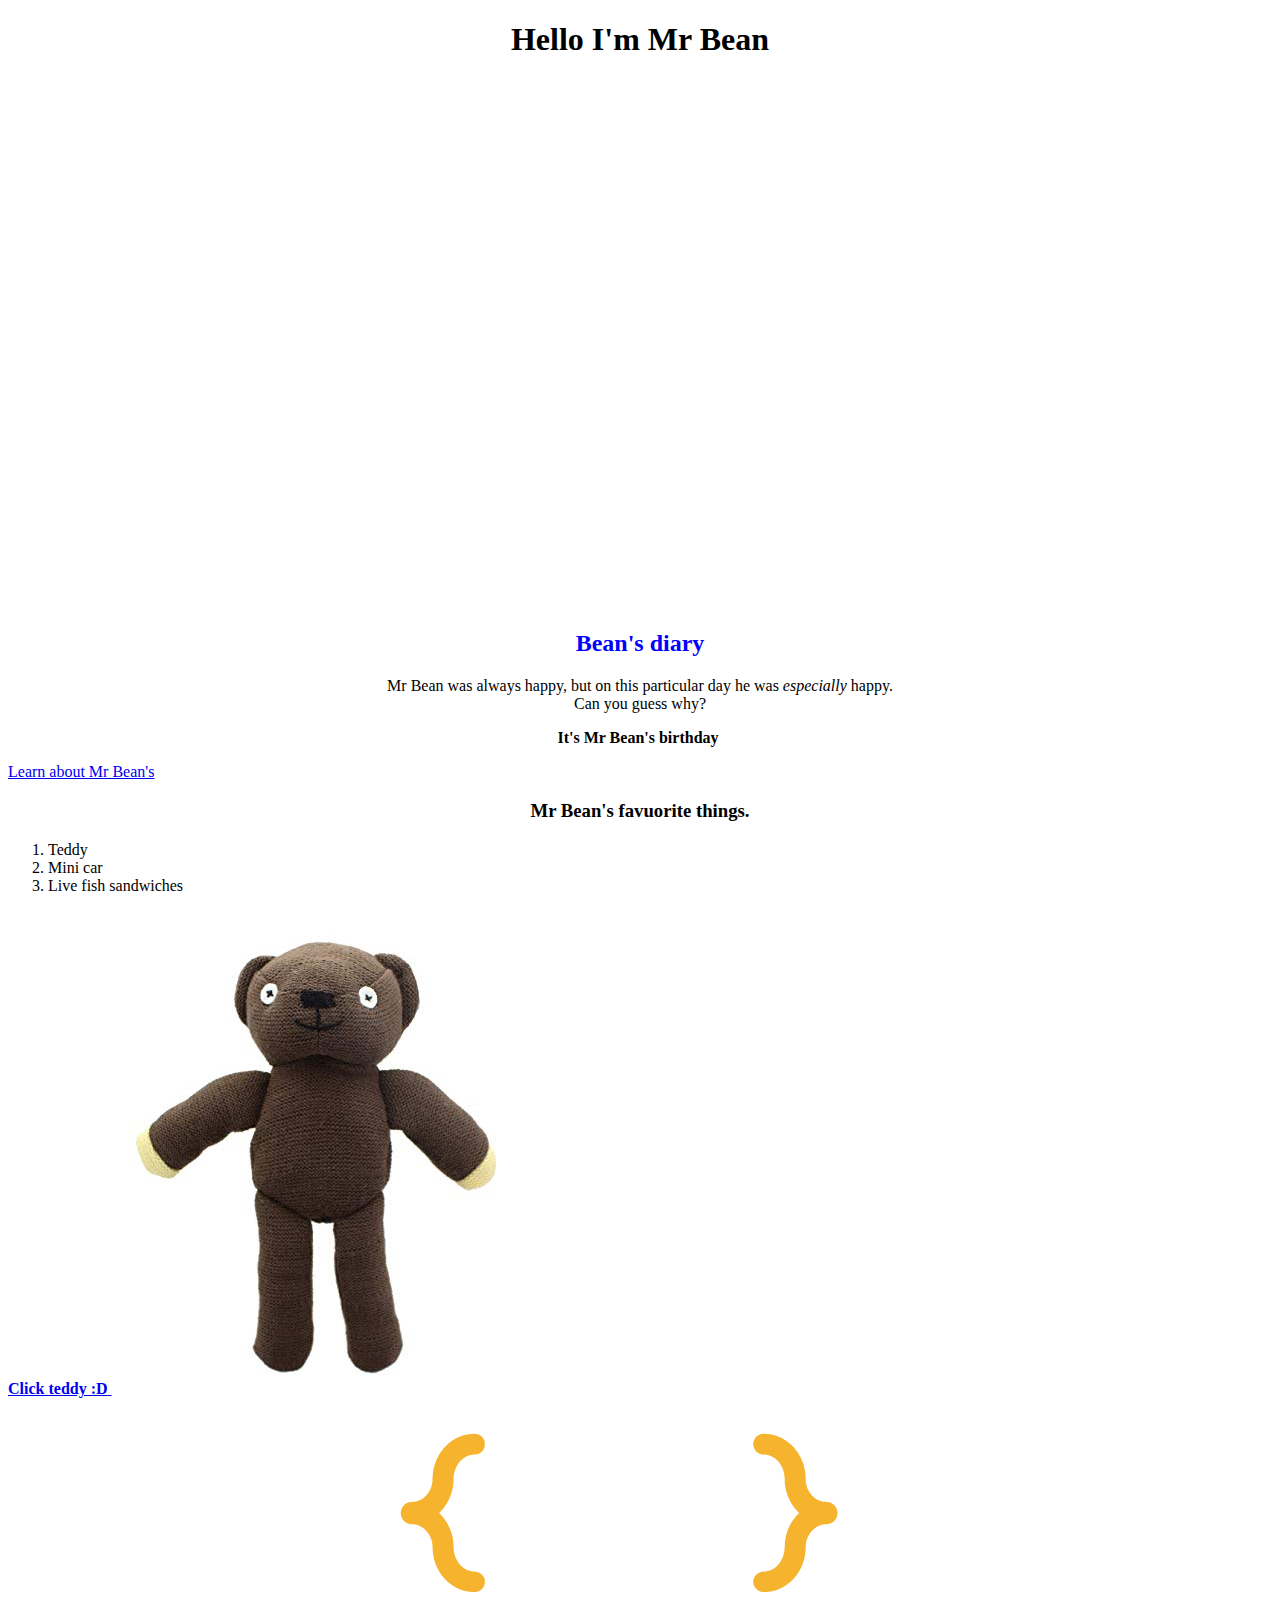
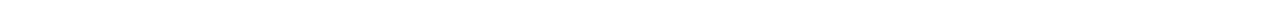
==== index.html @ 6761cca5 "updated site v.01" ====
<!DOCTYPE html>
<html lang="en">
<head>
    <meta charset="UTF-8">
    <link rel="stylesheet" href="main.css">
    <title>Mr Bean</title>
</head>
<body>
  <h1 align="center" >Hello I'm Mr Bean</h1>  
<div class="videoWrapper">
    <iframe width="560" height="315" src="https://www.youtube.com/embed/r6kgJxioHu8?rel=0&amp;showinfo=0" frameborder="0" allow="autoplay; encrypted-media" allowfullscreen></iframe>
</div>
    <h2 align="center" >Bean's diary</h1>
    <div>
        <P align="center">Mr Bean was always happy, but on this particular day he was <em>especially</em> happy. <br>
      Can you guess why?
            </P>
    </div>

    <div>
        <p align="center"><strong>It's Mr Bean's birthday</strong> <img src="https://media.giphy.com/media/s05af72MALT9K/giphy.gif" alt=""></p>
    </div>
<a href="https://en.wikipedia.org/wiki/Mr._Bean_(character)" target="_blank">Learn about Mr Bean's</a>
    <div>
        <h3 align="center" >Mr Bean's favuorite things.</h3>
        <ol>
            <li>Teddy</li>
            <li>Mini car</li>
            <li>Live fish sandwiches</li>
        </ol>
    </div>

    <div>
        
    </div>
        <a href="https://www.youtube.com/watch?v=rOrDCpAv-sM" target="_blank" rel="noopener noreferrer">
            <strong>Click teddy :D</strong> <img src="images/teddy.jpg" alt="Teddy"></a>
    <div>
        <img src="https://www.capitalfm.co.ke/lifestyle/files/2018/10/web-mr-bean-atkinson-bbc-uk.jpg" alt="">
    </div>

    <div align="center" class="Logo"><img src="images/CN bean.png" alt="Code Nation" id="logo" data-height-percentage="60" data-actual-width="500" data-actual-height="194"></div>

</body>
</html>
---- main.css ----
.videoWrapper {
    position: relative;
    padding-bottom: 40%; /* 16:9 */
    padding-top: 25px;
    height: 0;
}
.videoWrapper iframe {
    position: absolute;
    top: 0;
    left: 0;
    width: 100%;
    height: 100%;
}
h2 {
    
    color: blue
    
}

.logo {
    color: black
}
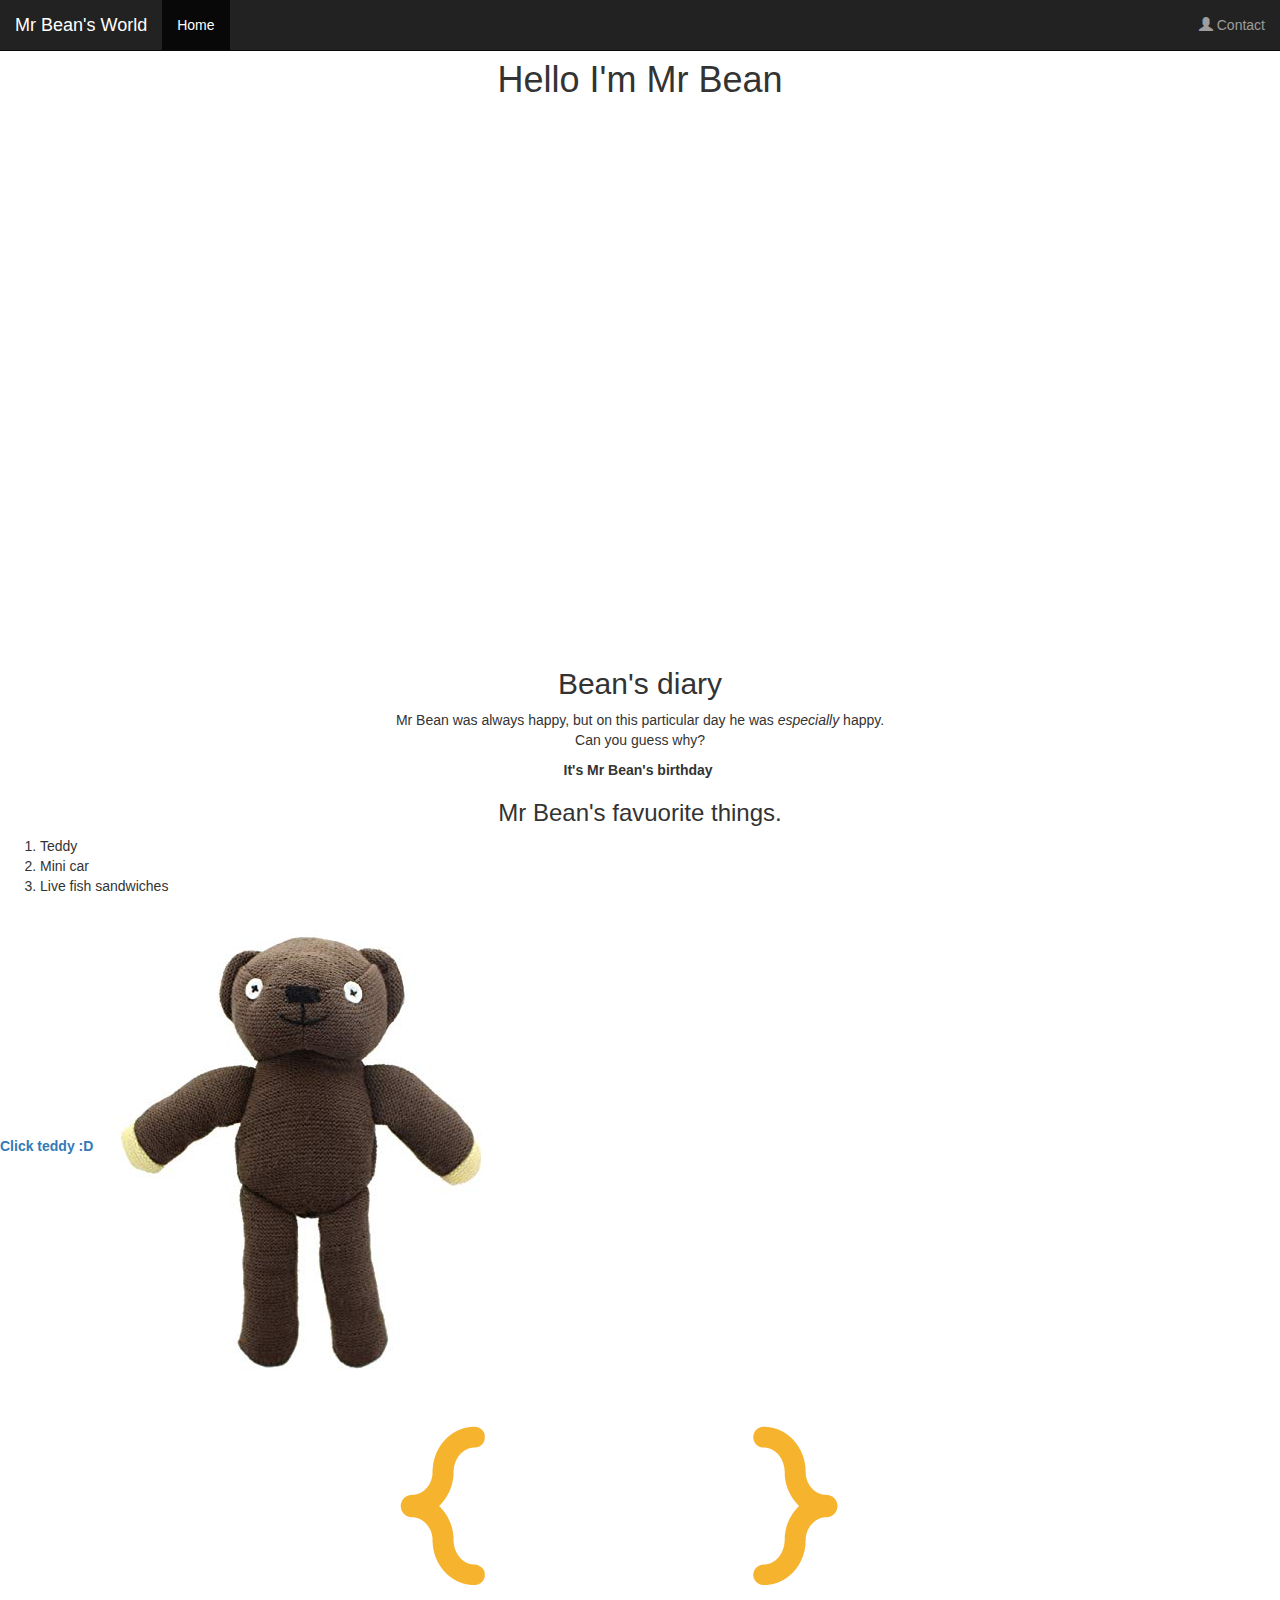
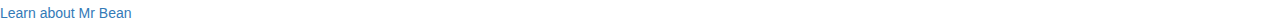
==== commit a6319b4a: "added bootstrap" ====
--- a/index.html
+++ b/index.html
@@ -3,9 +3,30 @@
 <head>
     <meta charset="UTF-8">
     <link rel="stylesheet" href="main.css">
+    <link rel="stylesheet" href="https://maxcdn.bootstrapcdn.com/bootstrap/3.3.7/css/bootstrap.min.css">
+  <script src="https://ajax.googleapis.com/ajax/libs/jquery/3.3.1/jquery.min.js"></script>
+  <script src="https://maxcdn.bootstrapcdn.com/bootstrap/3.3.7/js/bootstrap.min.js"></script>
     <title>Mr Bean</title>
 </head>
 <body>
+
+    <div>
+            <nav class="navbar navbar-inverse navbar-fixed-top">
+                    <div class="container-fluid">
+                      <div class="navbar-header">
+                        <a class="navbar-brand" href="#">Mr Bean's World</a>
+                      </div>
+                      <ul class="nav navbar-nav">
+                        <li class="active"><a href="index.html">Home</a></li>
+                      </ul>
+                      <ul class="nav navbar-nav navbar-right">
+                            <li><a href="conctact.html"><span class="glyphicon glyphicon-user"></span> Contact</a></li>
+                          </ul>
+                    </div>
+                  </nav>
+    </div>
+<br>
+<br>
   <h1 align="center" >Hello I'm Mr Bean</h1>  
 <div class="videoWrapper">
     <iframe width="560" height="315" src="https://www.youtube.com/embed/r6kgJxioHu8?rel=0&amp;showinfo=0" frameborder="0" allow="autoplay; encrypted-media" allowfullscreen></iframe>
@@ -19,9 +40,7 @@
 
     <div>
         <p align="center"><strong>It's Mr Bean's birthday</strong> <img src="https://media.giphy.com/media/s05af72MALT9K/giphy.gif" alt=""></p>
-    </div>
-<a href="https://en.wikipedia.org/wiki/Mr._Bean_(character)" target="_blank">Learn about Mr Bean's</a>
-    <div>
+
         <h3 align="center" >Mr Bean's favuorite things.</h3>
         <ol>
             <li>Teddy</li>
@@ -41,5 +60,9 @@
 
     <div align="center" class="Logo"><img src="images/CN bean.png" alt="Code Nation" id="logo" data-height-percentage="60" data-actual-width="500" data-actual-height="194"></div>
 
+    </div align="center" class="container-3">
+        <a href="https://en.wikipedia.org/wiki/Mr._Bean_(character)" target="_blank">Learn about Mr Bean</a>
+    <div>
+
 </body>
 </html>--- a/main.css
+++ b/main.css
@@ -12,6 +12,13 @@
     width: 100%;
     height: 100%;
 }
+
+.container-3 {
+    
+    align-content: center;
+    border: 3px solid green;
+}
+
 h2 {
     
     color: blue
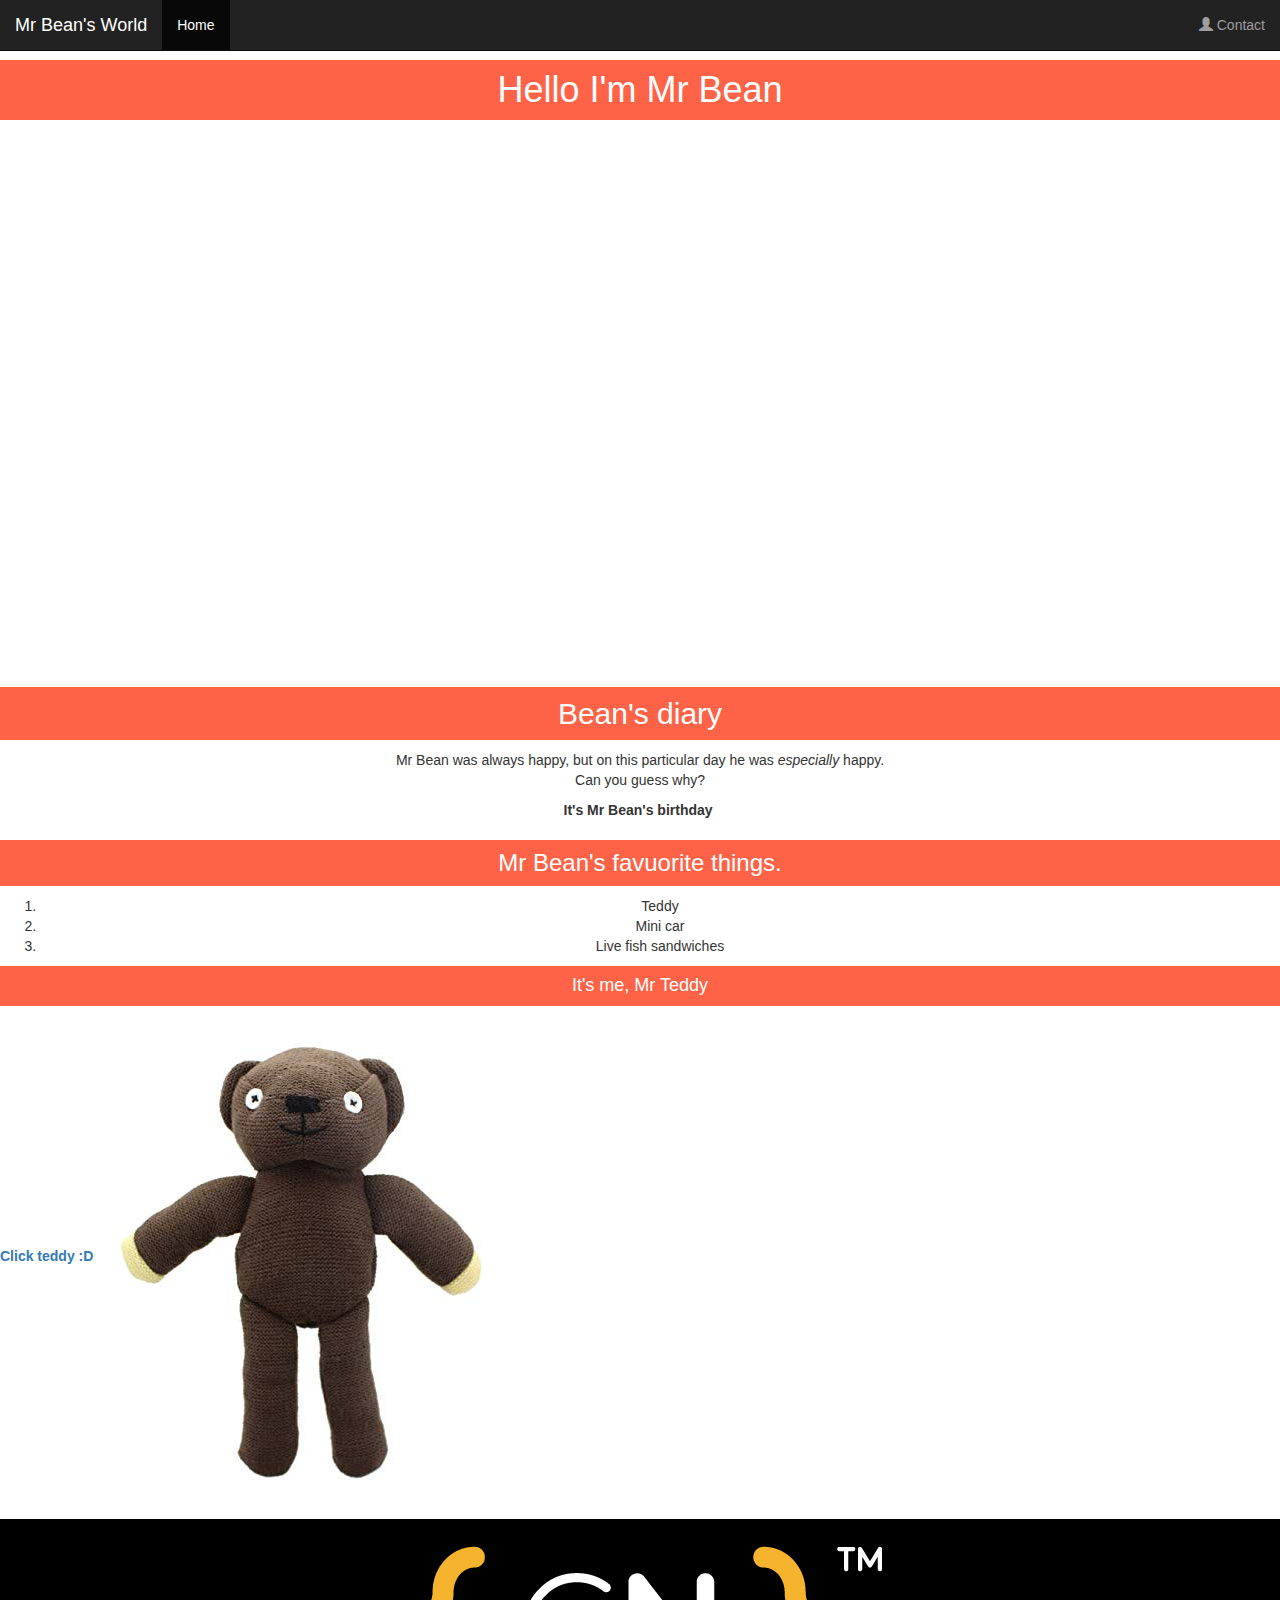
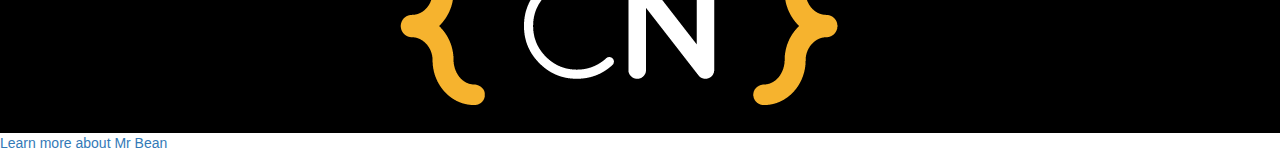
==== commit f6eab251: "updated mr bean" ====
--- a/index.html
+++ b/index.html
@@ -20,18 +20,18 @@
                         <li class="active"><a href="index.html">Home</a></li>
                       </ul>
                       <ul class="nav navbar-nav navbar-right">
-                            <li><a href="conctact.html"><span class="glyphicon glyphicon-user"></span> Contact</a></li>
+                            <li><a href="contact.html"><span class="glyphicon glyphicon-user"></span> Contact</a></li>
                           </ul>
                     </div>
                   </nav>
     </div>
 <br>
 <br>
-  <h1 align="center" >Hello I'm Mr Bean</h1>  
+  <h1 class="lists"  align="center" >Hello I'm Mr Bean</h1>  
 <div class="videoWrapper">
     <iframe width="560" height="315" src="https://www.youtube.com/embed/r6kgJxioHu8?rel=0&amp;showinfo=0" frameborder="0" allow="autoplay; encrypted-media" allowfullscreen></iframe>
 </div>
-    <h2 align="center" >Bean's diary</h1>
+    <h2 class="lists" align="center" >Bean's diary</h1>
     <div>
         <P align="center">Mr Bean was always happy, but on this particular day he was <em>especially</em> happy. <br>
       Can you guess why?
@@ -41,27 +41,33 @@
     <div>
         <p align="center"><strong>It's Mr Bean's birthday</strong> <img src="https://media.giphy.com/media/s05af72MALT9K/giphy.gif" alt=""></p>
 
-        <h3 align="center" >Mr Bean's favuorite things.</h3>
+        <h3 class="lists" align="center" >Mr Bean's favuorite things.</h3>
         <ol>
-            <li>Teddy</li>
-            <li>Mini car</li>
-            <li>Live fish sandwiches</li>
+            <li align="center" >Teddy</li>
+            <li align="center" >Mini car</li>
+            <li align="center" >Live fish sandwiches</li>
         </ol>
     </div>
 
     <div>
         
-    </div>
+        <div>
+            <h4 class="lists" align="center">It's me, Mr Teddy</h4>
+        </div>
+
+    </div class="teddybear" align="right">
         <a href="https://www.youtube.com/watch?v=rOrDCpAv-sM" target="_blank" rel="noopener noreferrer">
             <strong>Click teddy :D</strong> <img src="images/teddy.jpg" alt="Teddy"></a>
-    <div>
+    <div class="bigPicture">
         <img src="https://www.capitalfm.co.ke/lifestyle/files/2018/10/web-mr-bean-atkinson-bbc-uk.jpg" alt="">
     </div>
 
-    <div align="center" class="Logo"><img src="images/CN bean.png" alt="Code Nation" id="logo" data-height-percentage="60" data-actual-width="500" data-actual-height="194"></div>
+    <div align="center" class="Logo">
+        <img src="images/CN bean.png" alt="Code Nation" id="logo" data-height-percentage="60" data-actual-width="500" data-actual-height="194">
+    </div>
 
     </div align="center" class="container-3">
-        <a href="https://en.wikipedia.org/wiki/Mr._Bean_(character)" target="_blank">Learn about Mr Bean</a>
+        <a href="https://en.wikipedia.org/wiki/Mr._Bean_(character)" target="_blank">Learn more about Mr Bean</a>
     <div>
 
 </body>
--- a/main.css
+++ b/main.css
@@ -1,4 +1,4 @@
-
+    
 .videoWrapper {
     position: relative;
     padding-bottom: 40%; /* 16:9 */
@@ -12,19 +12,35 @@
     width: 100%;
     height: 100%;
 }
-
-.container-3 {
-    
-    align-content: center;
-    border: 3px solid green;
-}
-
 h2 {
     
     color: blue
     
 }
 
-.logo {
-    color: black
+.lists {
+    align-self: center
+}
+
+.lists {
+    background-color: tomato;
+    color: white;
+    padding: 10px;
+} 
+
+.teddybear {
+    align: center;
+    background-color: black;
+    color: blue;
+    padding: 10px
+}
+
+.Logo {
+    background-color: black;
+    color: blue;
+    padding: 10px
+}
+
+.bigPicture {
+    position: relative;
 }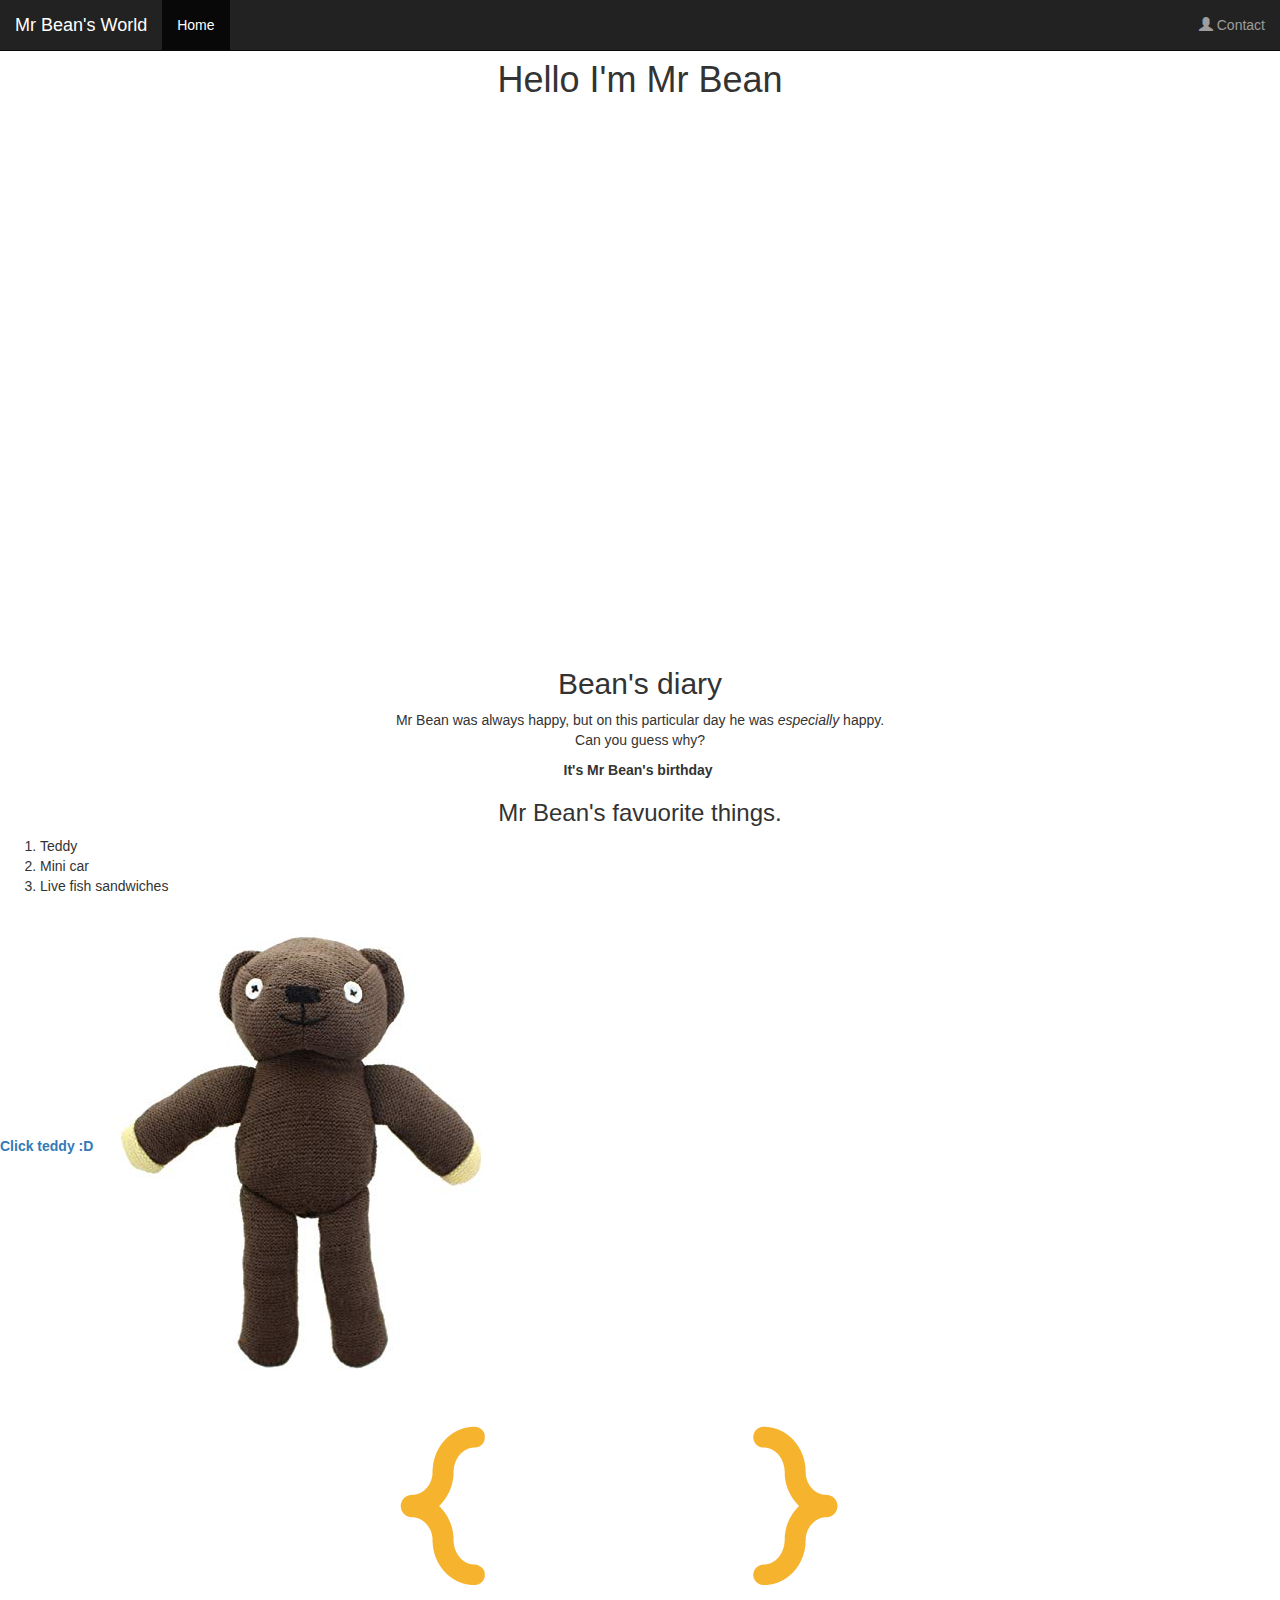
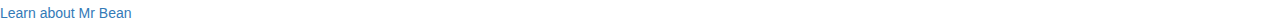
==== commit deaa84af: "V0.1" ====
--- a/index.html
+++ b/index.html
@@ -20,18 +20,18 @@
                         <li class="active"><a href="index.html">Home</a></li>
                       </ul>
                       <ul class="nav navbar-nav navbar-right">
-                            <li><a href="contact.html"><span class="glyphicon glyphicon-user"></span> Contact</a></li>
+                            <li><a href="conctact.html"><span class="glyphicon glyphicon-user"></span> Contact</a></li>
                           </ul>
                     </div>
                   </nav>
     </div>
 <br>
 <br>
-  <h1 class="lists"  align="center" >Hello I'm Mr Bean</h1>  
+  <h1 align="center" >Hello I'm Mr Bean</h1>  
 <div class="videoWrapper">
     <iframe width="560" height="315" src="https://www.youtube.com/embed/r6kgJxioHu8?rel=0&amp;showinfo=0" frameborder="0" allow="autoplay; encrypted-media" allowfullscreen></iframe>
 </div>
-    <h2 class="lists" align="center" >Bean's diary</h1>
+    <h2 align="center" >Bean's diary</h1>
     <div>
         <P align="center">Mr Bean was always happy, but on this particular day he was <em>especially</em> happy. <br>
       Can you guess why?
@@ -41,34 +41,29 @@
     <div>
         <p align="center"><strong>It's Mr Bean's birthday</strong> <img src="https://media.giphy.com/media/s05af72MALT9K/giphy.gif" alt=""></p>
 
-        <h3 class="lists" align="center" >Mr Bean's favuorite things.</h3>
+        <h3 align="center" >Mr Bean's favuorite things.</h3>
         <ol>
-            <li align="center" >Teddy</li>
-            <li align="center" >Mini car</li>
-            <li align="center" >Live fish sandwiches</li>
+            <li>Teddy</li>
+            <li>Mini car</li>
+            <li>Live fish sandwiches</li>
         </ol>
     </div>
 
     <div>
         
-        <div>
-            <h4 class="lists" align="center">It's me, Mr Teddy</h4>
-        </div>
-
-    </div class="teddybear" align="right">
+    </div>
         <a href="https://www.youtube.com/watch?v=rOrDCpAv-sM" target="_blank" rel="noopener noreferrer">
             <strong>Click teddy :D</strong> <img src="images/teddy.jpg" alt="Teddy"></a>
-    <div class="bigPicture">
+    <div>
         <img src="https://www.capitalfm.co.ke/lifestyle/files/2018/10/web-mr-bean-atkinson-bbc-uk.jpg" alt="">
     </div>
 
-    <div align="center" class="Logo">
-        <img src="images/CN bean.png" alt="Code Nation" id="logo" data-height-percentage="60" data-actual-width="500" data-actual-height="194">
-    </div>
+    <div align="center" class="Logo"><img src="images/CN bean.png" alt="Code Nation" id="logo" data-height-percentage="60" data-actual-width="500" data-actual-height="194"></div>
 
     </div align="center" class="container-3">
-        <a href="https://en.wikipedia.org/wiki/Mr._Bean_(character)" target="_blank">Learn more about Mr Bean</a>
+        <a href="https://en.wikipedia.org/wiki/Mr._Bean_(character)" target="_blank">Learn about Mr Bean</a>
     <div>
 
+        
 </body>
 </html>--- a/main.css
+++ b/main.css
@@ -1,4 +1,4 @@
-    
+
 .videoWrapper {
     position: relative;
     padding-bottom: 40%; /* 16:9 */
@@ -12,35 +12,19 @@
     width: 100%;
     height: 100%;
 }
+
+.container-3 {
+    
+    align-content: center;
+    border: 3px solid green;
+}
+
 h2 {
     
     color: blue
     
 }
 
-.lists {
-    align-self: center
+.logo {
+    color: black
 }
-
-.lists {
-    background-color: tomato;
-    color: white;
-    padding: 10px;
-} 
-
-.teddybear {
-    align: center;
-    background-color: black;
-    color: blue;
-    padding: 10px
-}
-
-.Logo {
-    background-color: black;
-    color: blue;
-    padding: 10px
-}
-
-.bigPicture {
-    position: relative;
-}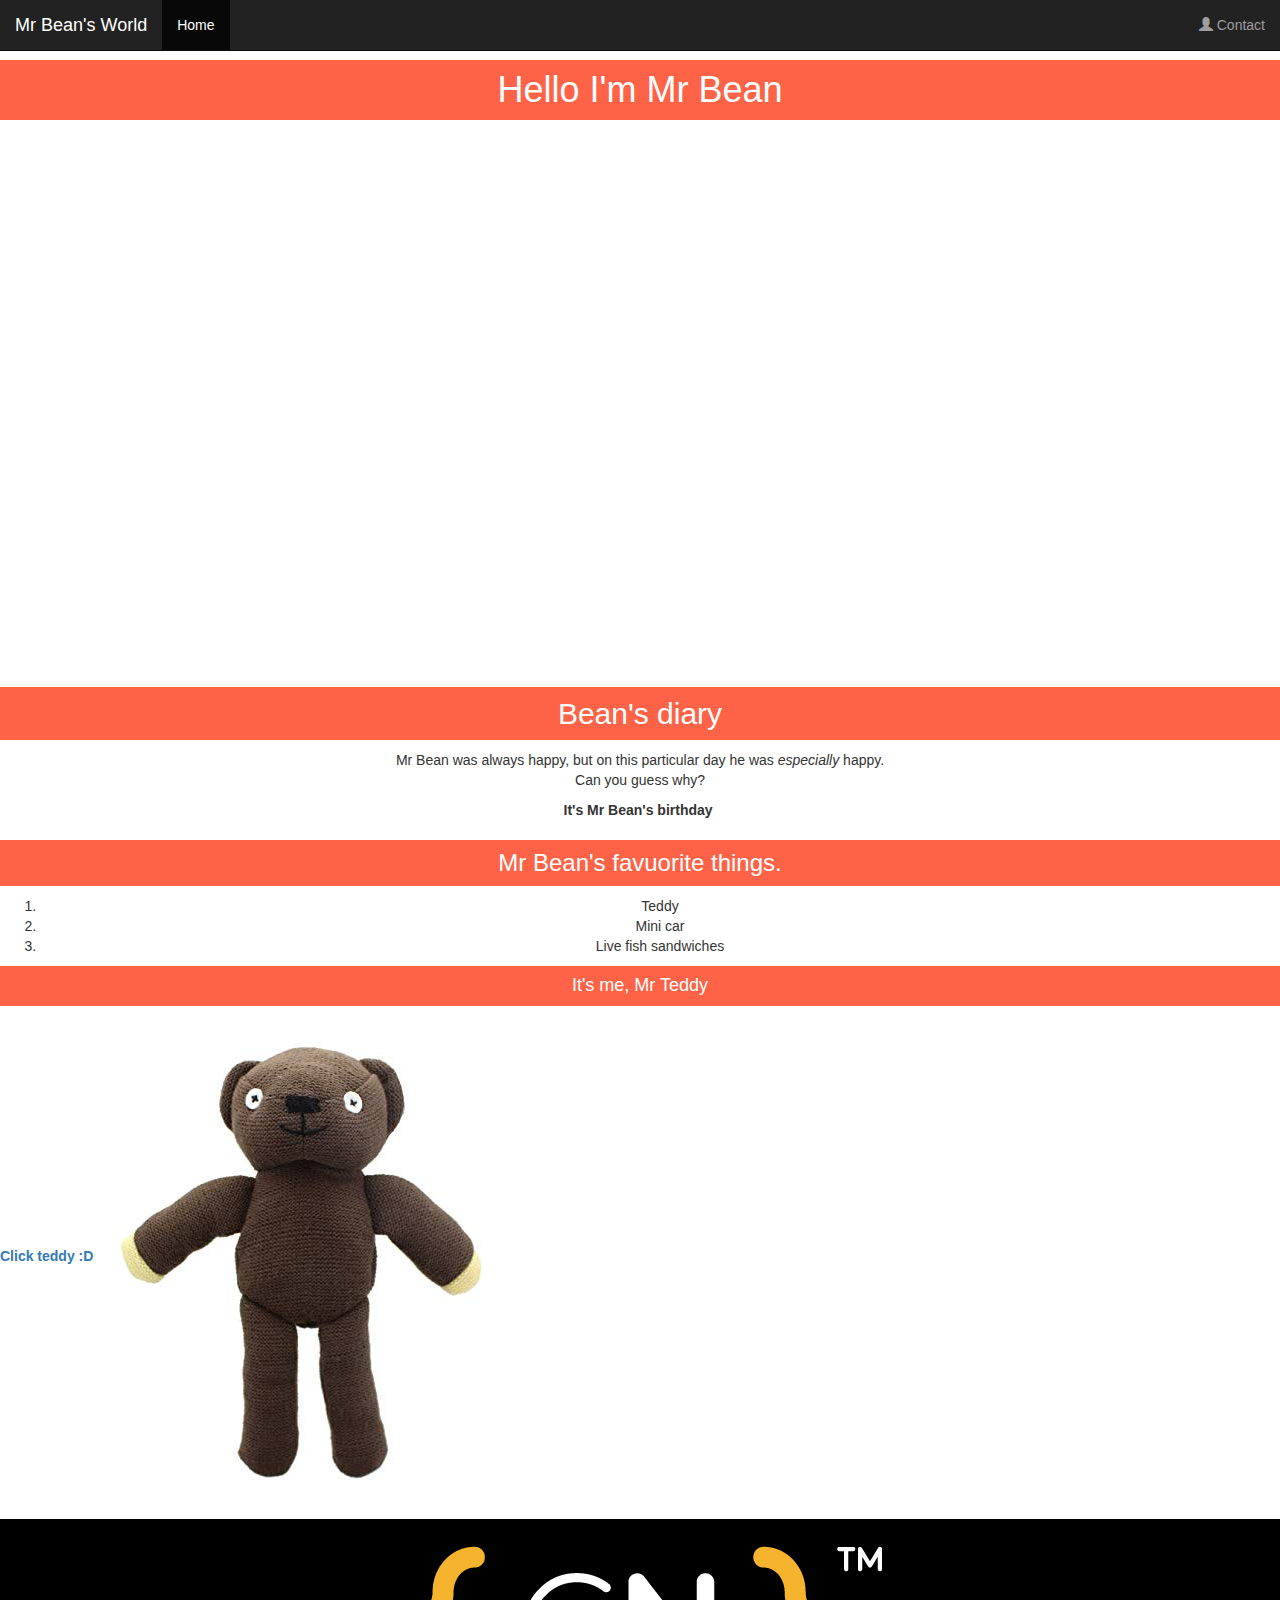
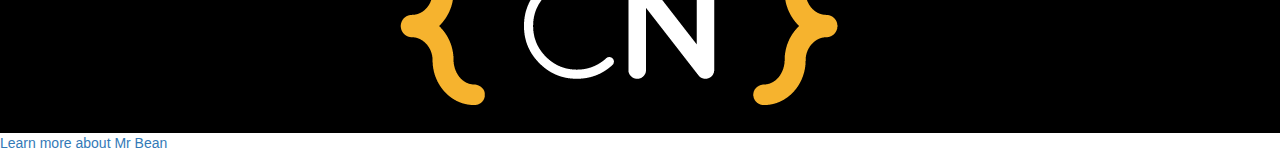
==== commit 6410a7b2: "updated index to v0.3" ====
--- a/index.html
+++ b/index.html
@@ -20,18 +20,18 @@
                         <li class="active"><a href="index.html">Home</a></li>
                       </ul>
                       <ul class="nav navbar-nav navbar-right">
-                            <li><a href="conctact.html"><span class="glyphicon glyphicon-user"></span> Contact</a></li>
+                            <li><a href="contact.html"><span class="glyphicon glyphicon-user"></span> Contact</a></li>
                           </ul>
                     </div>
                   </nav>
     </div>
 <br>
 <br>
-  <h1 align="center" >Hello I'm Mr Bean</h1>  
+  <h1 class="lists"  align="center" >Hello I'm Mr Bean</h1>  
 <div class="videoWrapper">
     <iframe width="560" height="315" src="https://www.youtube.com/embed/r6kgJxioHu8?rel=0&amp;showinfo=0" frameborder="0" allow="autoplay; encrypted-media" allowfullscreen></iframe>
 </div>
-    <h2 align="center" >Bean's diary</h1>
+    <h2 class="lists" align="center" >Bean's diary</h1>
     <div>
         <P align="center">Mr Bean was always happy, but on this particular day he was <em>especially</em> happy. <br>
       Can you guess why?
@@ -41,29 +41,35 @@
     <div>
         <p align="center"><strong>It's Mr Bean's birthday</strong> <img src="https://media.giphy.com/media/s05af72MALT9K/giphy.gif" alt=""></p>
 
-        <h3 align="center" >Mr Bean's favuorite things.</h3>
+        <h3 class="lists" align="center" >Mr Bean's favuorite things.</h3>
         <ol>
-            <li>Teddy</li>
-            <li>Mini car</li>
-            <li>Live fish sandwiches</li>
+            <li align="center" >Teddy</li>
+            <li align="center" >Mini car</li>
+            <li align="center" >Live fish sandwiches</li>
         </ol>
     </div>
 
     <div>
         
-    </div>
+        <div>
+            <h4 class="lists" align="center">It's me, Mr Teddy</h4>
+        </div>
+
+    </div align="center" class="teddybear">
         <a href="https://www.youtube.com/watch?v=rOrDCpAv-sM" target="_blank" rel="noopener noreferrer">
             <strong>Click teddy :D</strong> <img src="images/teddy.jpg" alt="Teddy"></a>
-    <div>
+    <div class="bigPicture">
         <img src="https://www.capitalfm.co.ke/lifestyle/files/2018/10/web-mr-bean-atkinson-bbc-uk.jpg" alt="">
     </div>
 
-    <div align="center" class="Logo"><img src="images/CN bean.png" alt="Code Nation" id="logo" data-height-percentage="60" data-actual-width="500" data-actual-height="194"></div>
+    <div align="center" class="Logo">
+        <img src="images/CN bean.png" alt="Code Nation" id="logo" data-height-percentage="60" data-actual-width="500" data-actual-height="194">
+    </div>
 
     </div align="center" class="container-3">
-        <a href="https://en.wikipedia.org/wiki/Mr._Bean_(character)" target="_blank">Learn about Mr Bean</a>
+        <a href="https://en.wikipedia.org/wiki/Mr._Bean_(character)" target="_blank">Learn more about Mr Bean</a>
     <div>
+        
 
-        
 </body>
 </html>--- a/main.css
+++ b/main.css
@@ -1,4 +1,3 @@
-
 .videoWrapper {
     position: relative;
     padding-bottom: 40%; /* 16:9 */
@@ -12,19 +11,35 @@
     width: 100%;
     height: 100%;
 }
-
-.container-3 {
-    
-    align-content: center;
-    border: 3px solid green;
-}
-
 h2 {
     
     color: blue
     
 }
 
-.logo {
-    color: black
+.lists {
+    align-self: center
 }
+
+.lists {
+    background-color: tomato;
+    color: white;
+    padding: 10px;
+} 
+
+.teddybear {
+    align: center;
+    background-color: black;
+    color: blue;
+    padding: 10px
+}
+
+.Logo {
+    background-color: black;
+    color: blue;
+    padding: 10px
+}
+
+.bigPicture {
+    position: relative;
+}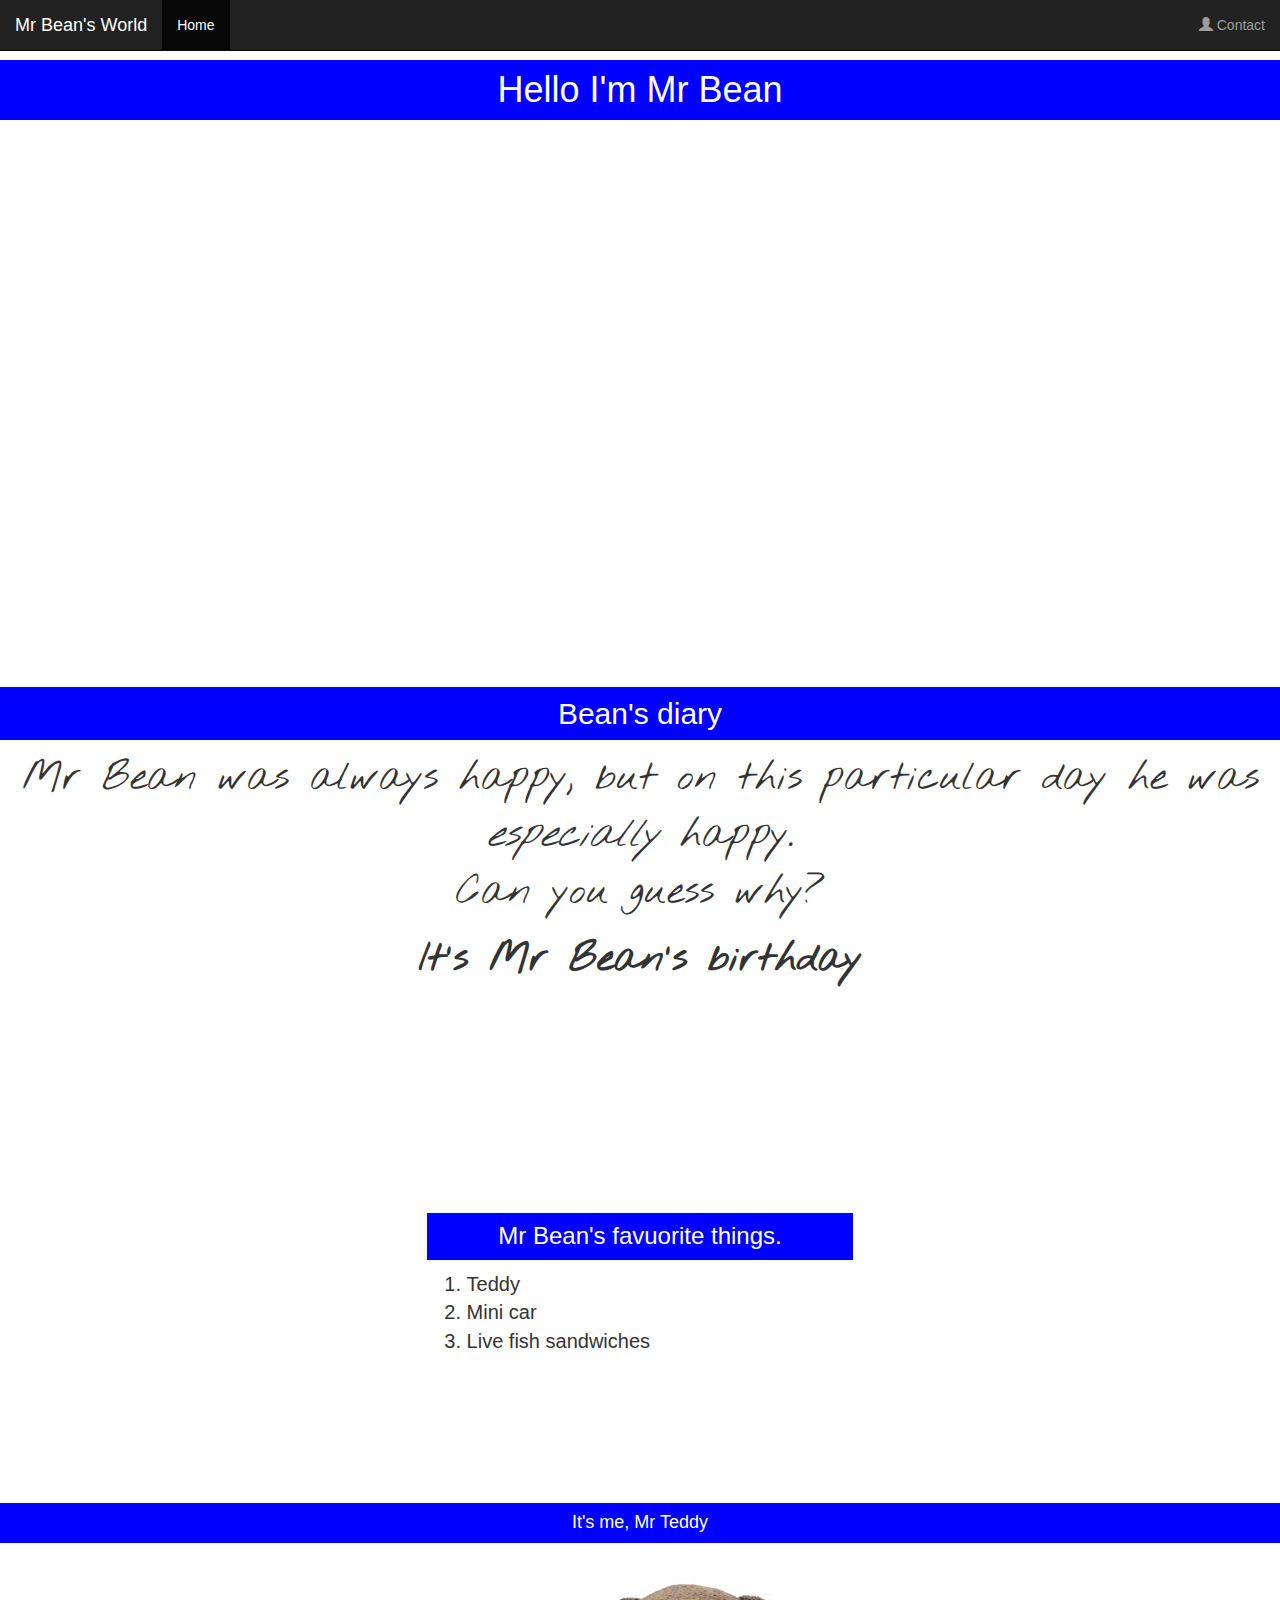
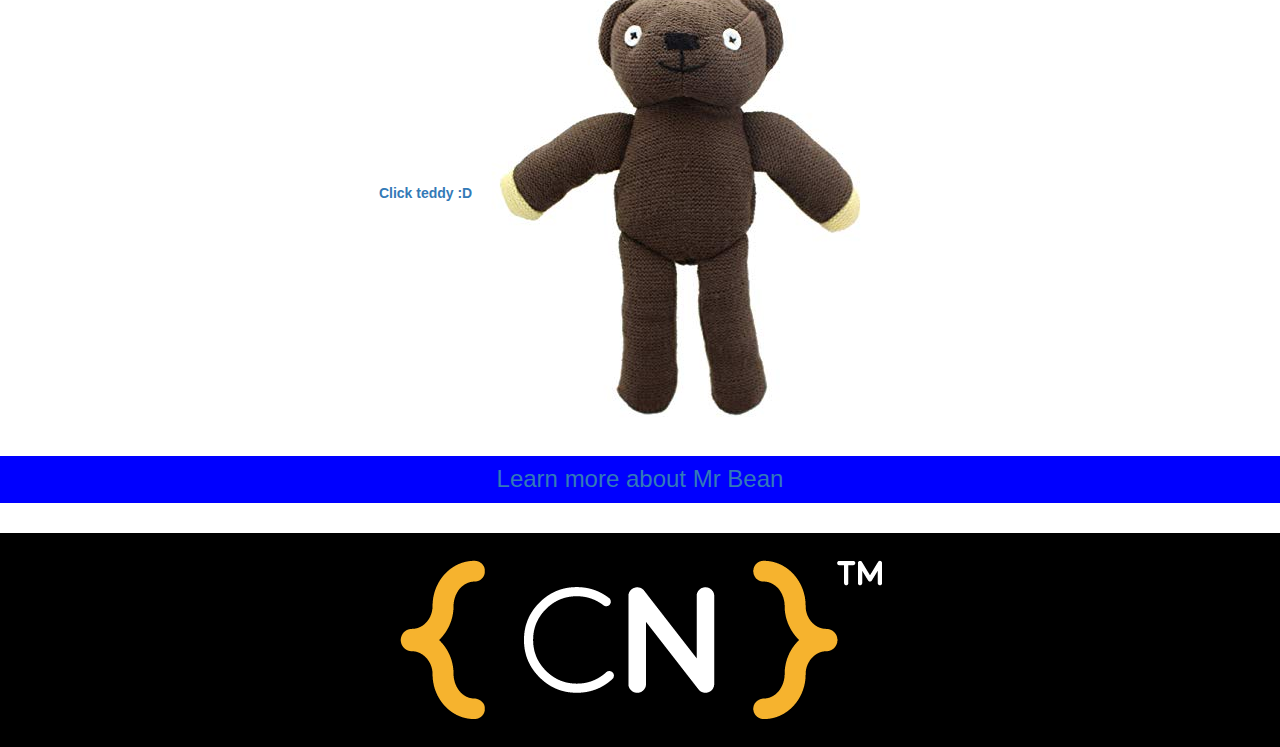
==== commit a9960e15: "updated to v0.04" ====
--- a/index.html
+++ b/index.html
@@ -31,21 +31,27 @@
 <div class="videoWrapper">
     <iframe width="560" height="315" src="https://www.youtube.com/embed/r6kgJxioHu8?rel=0&amp;showinfo=0" frameborder="0" allow="autoplay; encrypted-media" allowfullscreen></iframe>
 </div>
+
     <h2 class="lists" align="center" >Bean's diary</h1>
-    <div>
+    <div class="diary">
         <P align="center">Mr Bean was always happy, but on this particular day he was <em>especially</em> happy. <br>
       Can you guess why?
             </P>
     </div>
 
-    <div>
-        <p align="center"><strong>It's Mr Bean's birthday</strong> <img src="https://media.giphy.com/media/s05af72MALT9K/giphy.gif" alt=""></p>
+    <div class="diary">
+        <p align="center"><strong>It's Mr Bean's birthday</strong><br>
+            <div class="gifs">
+            <img src="https://media.giphy.com/media/s05af72MALT9K/giphy.gif" alt=""></p>
+            </div>
+    </div>
 
+    <div class="belongings">
         <h3 class="lists" align="center" >Mr Bean's favuorite things.</h3>
         <ol>
-            <li align="center" >Teddy</li>
-            <li align="center" >Mini car</li>
-            <li align="center" >Live fish sandwiches</li>
+            <li>Teddy</li>
+            <li>Mini car</li>
+            <li>Live fish sandwiches</li>
         </ol>
     </div>
 
@@ -55,9 +61,19 @@
             <h4 class="lists" align="center">It's me, Mr Teddy</h4>
         </div>
 
-    </div align="center" class="teddybear">
+    </div>
+
+    <div class="teddybear">
+       
         <a href="https://www.youtube.com/watch?v=rOrDCpAv-sM" target="_blank" rel="noopener noreferrer">
             <strong>Click teddy :D</strong> <img src="images/teddy.jpg" alt="Teddy"></a>
+
+    </div>
+
+    <div class="about">
+        <h3 class="lists"><a href="https://en.wikipedia.org/wiki/Mr._Bean_(character)" target="_blank">Learn more about Mr Bean</a></h3>
+    </div>
+
     <div class="bigPicture">
         <img src="https://www.capitalfm.co.ke/lifestyle/files/2018/10/web-mr-bean-atkinson-bbc-uk.jpg" alt="">
     </div>
@@ -65,10 +81,6 @@
     <div align="center" class="Logo">
         <img src="images/CN bean.png" alt="Code Nation" id="logo" data-height-percentage="60" data-actual-width="500" data-actual-height="194">
     </div>
-
-    </div align="center" class="container-3">
-        <a href="https://en.wikipedia.org/wiki/Mr._Bean_(character)" target="_blank">Learn more about Mr Bean</a>
-    <div>
         
 
 </body>
--- a/main.css
+++ b/main.css
@@ -1,3 +1,7 @@
+@import url('https://fonts.googleapis.com/css?family=Baloo|Nothing+You+Could+Do');
+
+
+
 .videoWrapper {
     position: relative;
     padding-bottom: 40%; /* 16:9 */
@@ -22,16 +26,13 @@
 }
 
 .lists {
-    background-color: tomato;
+    background-color: blue;
     color: white;
     padding: 10px;
 } 
 
 .teddybear {
-    align: center;
-    background-color: black;
-    color: blue;
-    padding: 10px
+    text-align: center
 }
 
 .Logo {
@@ -41,5 +42,24 @@
 }
 
 .bigPicture {
-    position: relative;
+    width: 100%
+}
+
+.diary {
+
+    font-family: 'Nothing You Could Do', cursive;
+    font-size: 40px;
+}
+
+.belongings {
+    padding: 10% 33.33%;
+    font-size: 20px
+}
+
+.about {
+    text-align: center
+}
+
+.gifs {
+    text-align: center;
 }